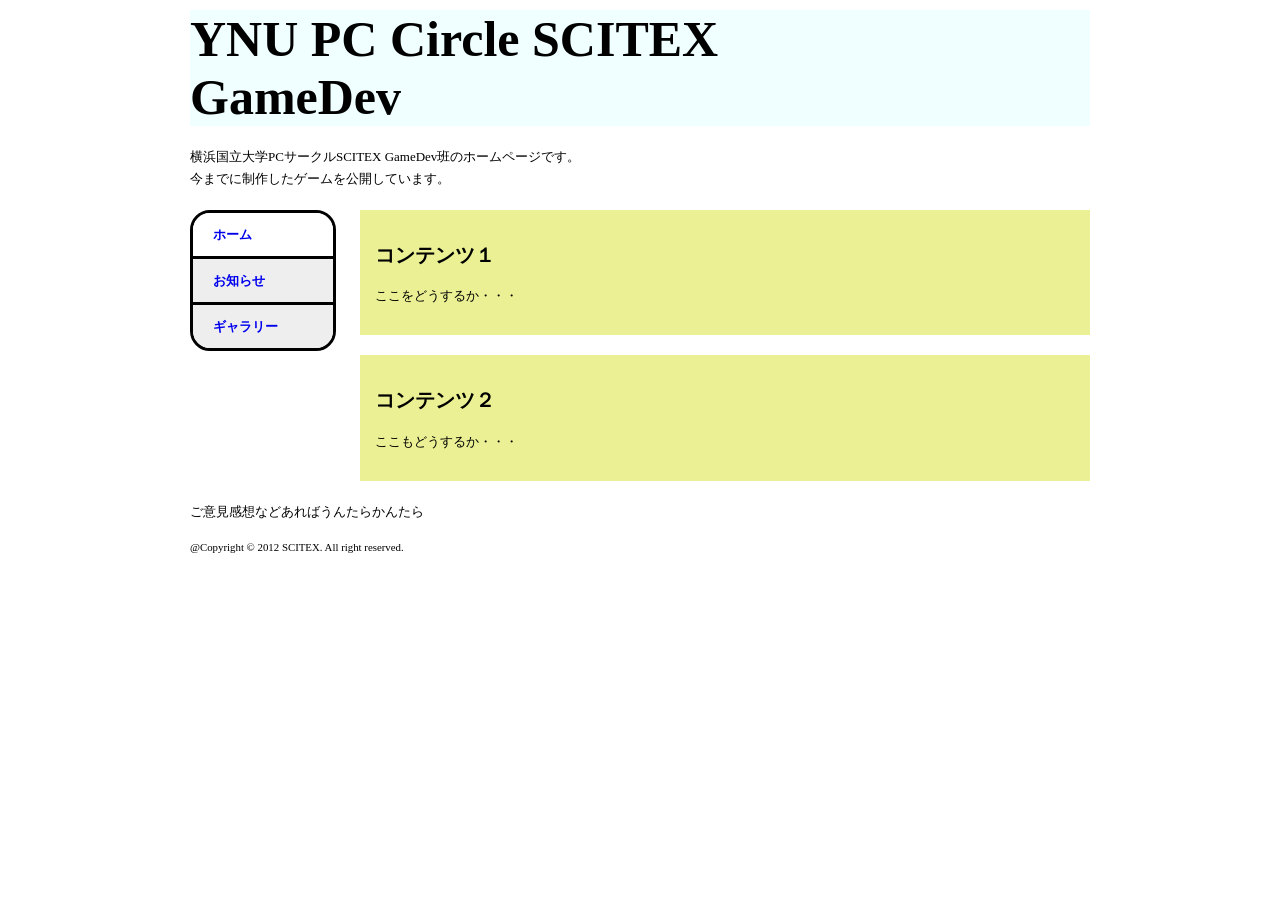
==== index.html @ aa685ec8 "ここらでリフレッシュ してみた" ====
﻿<!DOCTYPE html>
<html>
<head>
<meta http-equiv="Content-Type" content="text/html; charset=utf-8"/>
    <title></title>
    <link href="mainCSS.css" rel="stylesheet" type="text/css" />
</head>
<body>
    <div id="page">
        <div id="header">
            <header>
                <h1 id="title">YNU PC Circle SCITEX<br />GameDev</h1>
                <p>
                    横浜国立大学PCサークルSCITEX GameDev班のホームページです。<br />
                    今までに制作したゲームを公開しています。
                </p>
            </header>
        </div>

        <div id="side">
            <nav>
                <ul>
                    <li id="current"><a href="#">ホーム</a></li>
                    <li><a href="#">お知らせ</a></li>
                    <li id="last"><a href="#">ギャラリー</a></li>
                </ul>
            </nav>
        </div>

        <div id="main">
            <section>
                <h2>コンテンツ１</h2>
                <p>ここをどうするか・・・</p>
            </section>
            <section>
                <h2>コンテンツ２</h2>
                <p>ここもどうするか・・・</p>
            </section>
        </div>

        <div id="footer">
            <footer>       
                <aside>
                    <p>ご意見感想などあればうんたらかんたら</p>
                </aside>

                <p id="copyright"><small>@Copyright &copy 2012 SCITEX. All right reserved.</small></p>
            </footer>
        </div>

    </div>

</body>
</html>
---- mainCSS.css ----
﻿/*---基本構造-----------------------------------------------------*/
*
{
    font-family: Meiryo;
}
body
{
    margin: 0;
    padding: 0;
    font-size: small;
    color: black;
    background-color: white;
}

h1
{
    font-size: 50px;
}

h2
{
    font-size: 20px;
}

p
{
    line-height: 1.7;
}

/*---枠組み-------------------------------------------------------*/
#page
{
    margin: 0 auto;
    width: 900px;
}

#side
{
    width: 150px;
    float: left;
}

#main
{
    width: 750px;
    float: right;
}

footer
{
    clear: both;
}

/*---ヘッダ-------------------------------------------------------*/
header h1, header p
{
    display: block;
}

header p
{
    margin: 20px auto;
}

#title
{
    background-color: azure;
    margin: 10px auto;
}

/*---サイドメニュー------------------------------------------------*/
nav ul
{
    display: block;
    width:140px;
    float: left;
    overflow: hidden;
    margin: 0 auto;
    padding: 0;
    border: 3px solid black;
    line-height: 1.0;
    
    border-radius: 20px;
    -webkit-border-radius: 20px;
    -moz-border-radius: 20px;
}


nav li, nav a
{
    display: block;
}

nav li
{
    border-bottom: 3px solid black;
    background-color: #eee;
}

nav li
{
    padding: 15px 20px;
}

    nav li:hover
        {
            background-color: #aaa;
        }

nav a
{
    font-weight: bold;
    text-decoration: none;
}
    

nav #current 
{
    background-color: white;
}

#last
{
    border-bottom: none;
}

/*---メイン-------------------------------------------------------*/
#main section
{
    margin: 0 0 20px 20px; 
    padding: 15px;
    background-color: rgba(213, 226, 40, 0.50);
}

/*---フッター-----------------------------------------------------*/
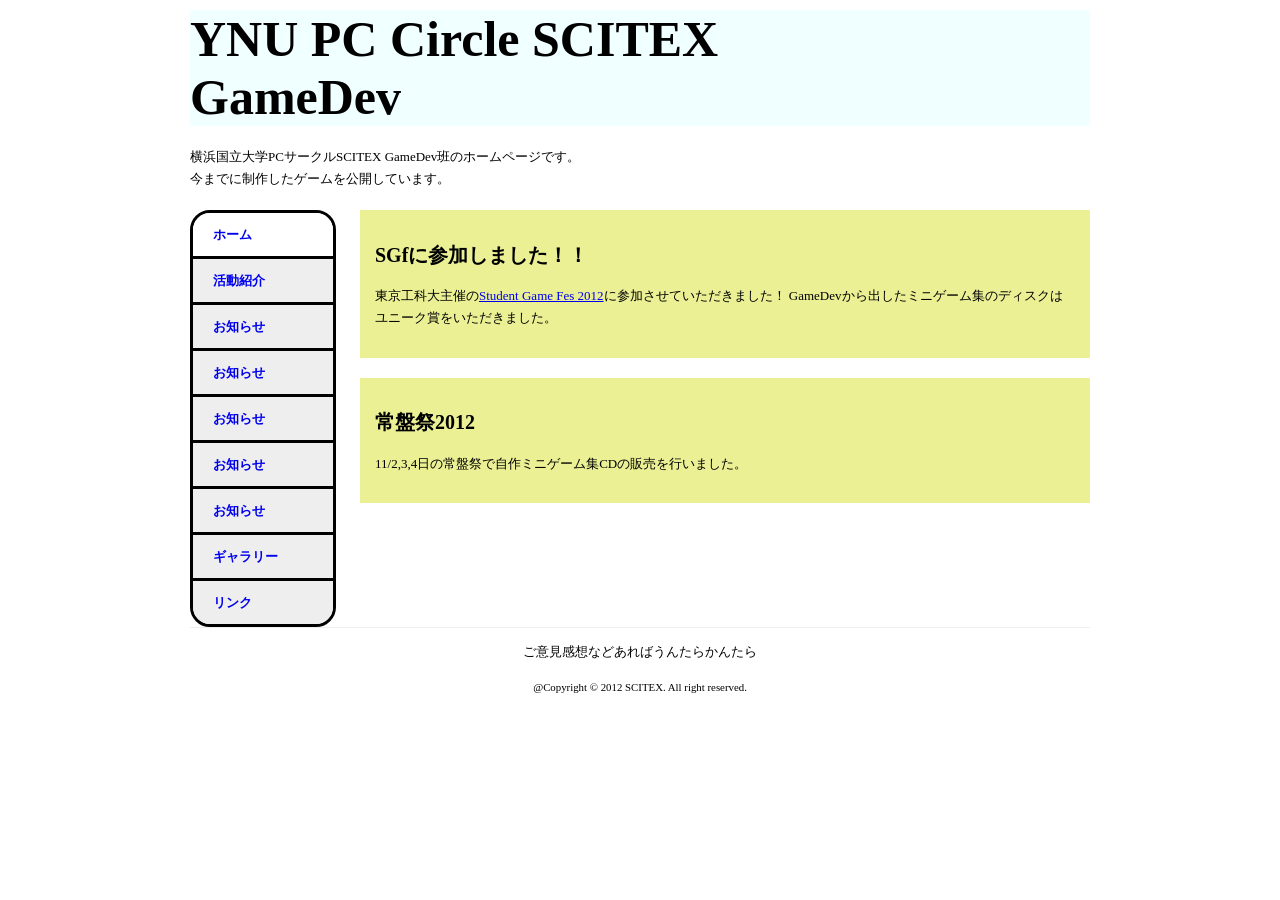
==== commit d00dea20: "うほっ" ====
--- a/index.html
+++ b/index.html
@@ -21,20 +21,29 @@
             <nav>
                 <ul>
                     <li id="current"><a href="#">ホーム</a></li>
+                    <li><a href="#">活動紹介</a></li>
                     <li><a href="#">お知らせ</a></li>
-                    <li id="last"><a href="#">ギャラリー</a></li>
+                    <li><a href="#">お知らせ</a></li>
+                    <li><a href="#">お知らせ</a></li>
+                    <li><a href="#">お知らせ</a></li>
+                    <li><a href="#">お知らせ</a></li>
+                    <li><a href="#">ギャラリー</a></li>
+                    <li id="last"><a href="#">リンク</a></li>
                 </ul>
             </nav>
         </div>
 
         <div id="main">
             <section>
-                <h2>コンテンツ１</h2>
-                <p>ここをどうするか・・・</p>
+                <h2>SGfに参加しました！！</h2>
+                <p>
+                    東京工科大主催の<a href="http://sgf2012.hp2.jp/">Student Game Fes 2012</a>に参加させていただきました！
+                    GameDevから出したミニゲーム集のディスクはユニーク賞をいただきました。
+                </p>
             </section>
             <section>
-                <h2>コンテンツ２</h2>
-                <p>ここもどうするか・・・</p>
+                <h2>常盤祭2012</h2>
+                <p>11/2,3,4日の常盤祭で自作ミニゲーム集CDの販売を行いました。</p>
             </section>
         </div>
 
--- a/mainCSS.css
+++ b/mainCSS.css
@@ -132,4 +132,14 @@
     background-color: rgba(213, 226, 40, 0.50);
 }
 
-/*---フッター-----------------------------------------------------*/+/*---フッター-----------------------------------------------------*/
+footer
+{
+    display: block;
+    border-top: 1px solid #eee;
+}
+
+footer #copyright, footer p
+{
+    text-align: center;
+}
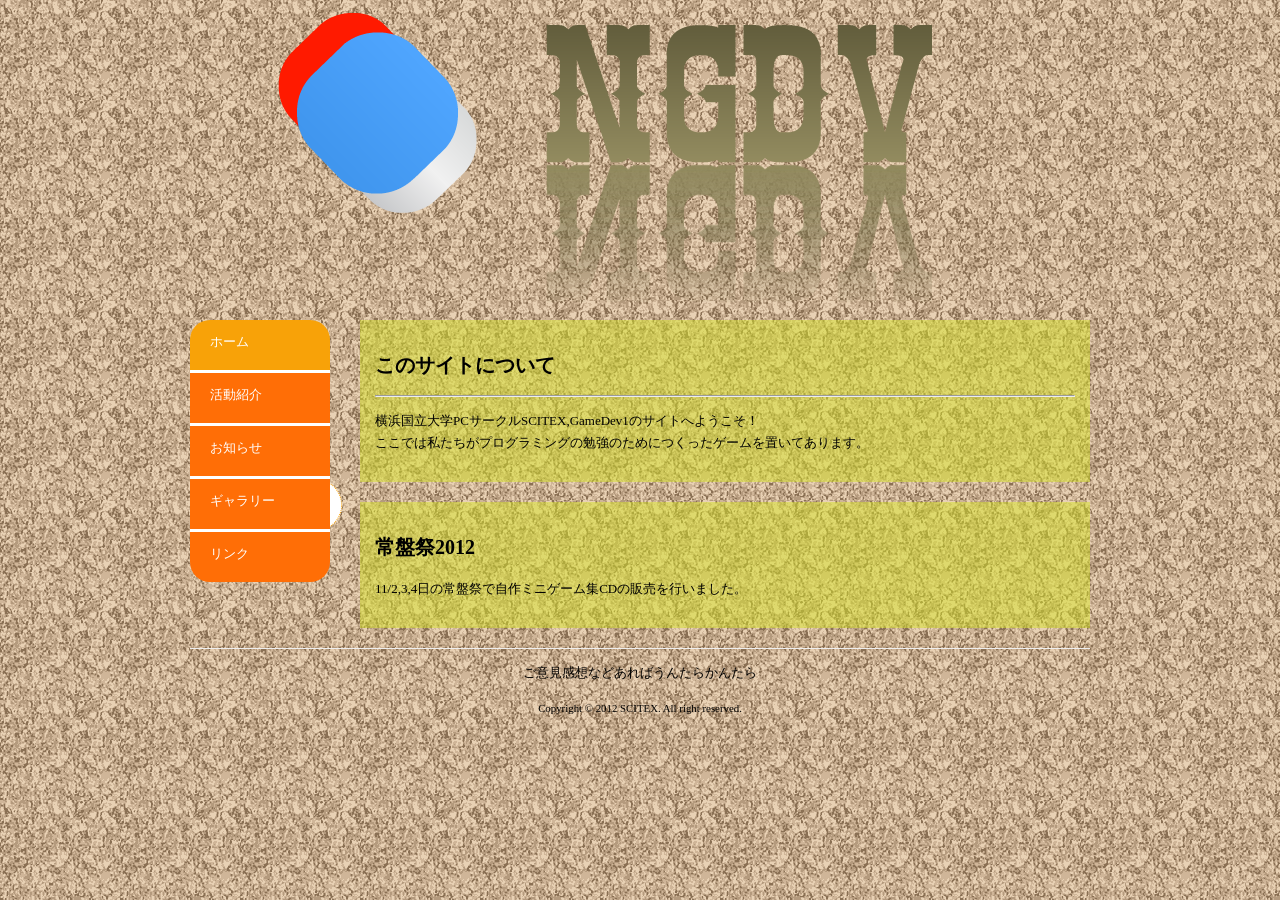
==== commit b0bd0e88: "整理" ====
--- a/index.html
+++ b/index.html
@@ -3,42 +3,45 @@
 <head>
 <meta http-equiv="Content-Type" content="text/html; charset=utf-8"/>
     <title></title>
-    <link href="mainCSS.css" rel="stylesheet" type="text/css" />
+    <link href="System/mainCSS.css" rel="stylesheet" type="text/css" />
+    <script type="text/javascript" src="System/Jquery.js"></script>
+    <script type="text/javascript" src="System/titleCanvas.js"></script>
 </head>
 <body>
     <div id="page">
         <div id="header">
             <header>
-                <h1 id="title">YNU PC Circle SCITEX<br />GameDev</h1>
-                <p>
-                    横浜国立大学PCサークルSCITEX GameDev班のホームページです。<br />
-                    今までに制作したゲームを公開しています。
-                </p>
+                <!--<h1 id="title">YNU PC Circle SCITEX<br />GameDev</h1>
+                <canvas id="titleCanvas" width="900" height="150"></canvas>-->
+               <div id="title"></div>
             </header>
         </div>
 
-        <div id="side">
+        <!--<?php require("header.html"); ?>-->
+
+        <div id="side"></div>
+        <div id="sidemenu">
             <nav>
                 <ul>
-                    <li id="current"><a href="#">ホーム</a></li>
+                    <li class="top" id="current"><a href="#">ホーム</a></li>
                     <li><a href="#">活動紹介</a></li>
                     <li><a href="#">お知らせ</a></li>
-                    <li><a href="#">お知らせ</a></li>
-                    <li><a href="#">お知らせ</a></li>
-                    <li><a href="#">お知らせ</a></li>
-                    <li><a href="#">お知らせ</a></li>
-                    <li><a href="#">ギャラリー</a></li>
-                    <li id="last"><a href="#">リンク</a></li>
+                    
+                    <li id="gallery"><a href="gallery/index.html">ギャラリー</a></li>
+                    <li class="childGallery"><a href="gallery/BlueSkyforPaperPlain/index.html">BlueSkyfor PaperPlain</a></li>
+                       
+                    <li class="last"><a href="#">リンク</a></li>
                 </ul>
             </nav>
         </div>
 
         <div id="main">
-            <section>
-                <h2>SGfに参加しました！！</h2>
+           <section>
+                <h2>このサイトについて</h2>
+                <hr />
                 <p>
-                    東京工科大主催の<a href="http://sgf2012.hp2.jp/">Student Game Fes 2012</a>に参加させていただきました！
-                    GameDevから出したミニゲーム集のディスクはユニーク賞をいただきました。
+                    横浜国立大学PCサークルSCITEX,GameDev1のサイトへようこそ！<br />
+                    ここでは私たちがプログラミングの勉強のためにつくったゲームを置いてあります。<br />
                 </p>
             </section>
             <section>
@@ -53,11 +56,71 @@
                     <p>ご意見感想などあればうんたらかんたら</p>
                 </aside>
 
-                <p id="copyright"><small>@Copyright &copy 2012 SCITEX. All right reserved.</small></p>
+                <p id="copyright"><small>Copyright &copy 2012 SCITEX. All right reserved.</small></p>
             </footer>
         </div>
 
     </div>
 
+            <!--<canvas id="backCanvas" width="900" height="1000"></canvas>
+            <script type="text/javascript">
+                var canvas = $("#backCanvas");
+                var context = canvas.get(0).getContext("2d");
+
+                function resizeCanvas() {
+                    originWidth = $("#backCanvas").parent().width();
+                    originHeight = $("#backCanvas").parent().height();
+                    $("#backCanvas").attr("width", originWidth);
+                    $("#backCanvas").attr("height", originHeight);
+                }
+
+                function Circle() {
+                    this.x = canvas.width() / 2;
+                    this.y = canvas.height() / 2;
+
+                    this.vX = 3;
+                    this.vY = 3;
+
+                    this.radius = 50;
+
+                    this.update = function () {
+                        this.x += this.vX;
+                        this.y += this.vY;
+                    }
+
+                    this.draw = function () {
+                        context.fillStyle = "rgba(255, 200, 200, 0.7)";
+                        context.beginPath();
+                        context.arc(this.x, this.y, this.radius, 0, Math.PI * 2, false);
+                        context.closePath();
+                        context.fill();
+                    }
+                }
+
+                function Set() {
+                    alert("gada");
+                    var circle = new Circle();
+                    Animation();
+                }
+
+                function Animation() {
+                    context.clearRect(0, 0, canvas.width(), canvas.height());
+                    circle.update();
+
+                    if (canvas.width() < (circle.x + circle.radius) || (circle.x - circle.radius) < 0) {
+                        circle.vX *= -1;
+                    } if (canvas.height() < (circle.y + circle.radius) || (circle.y - circle.radius) < 0) {
+                        circle.vY *= -1;
+                    }
+
+                    circle.draw();
+
+                    setTimeout(Animation, 33);
+                }
+
+                $(document).ready(Set);
+                $(window).bind("resize",resizeCanvas);
+            </script>-->
+
 </body>
 </html>
--- a/System/mainCSS.css
+++ b/System/mainCSS.css
@@ -0,0 +1,238 @@
+﻿/*---基本構造-----------------------------------------------------*/
+*
+{
+    font-family: Meiryo;
+}
+body
+{
+    margin: 0;
+    padding: 0;
+    font-size: small;
+    color: black;
+    background: /*url([data-uri]) repeat;*/
+                  url(bg.gif) repeat; 
+}
+
+h1
+{
+    font-size: 50px;
+}
+
+h2
+{
+    font-size: 20px;
+}
+
+p
+{
+    display: block;
+    line-height: 1.7;
+}
+    p#setsumei
+    {
+        margin: 0 0 15px 35px;
+    }
+
+/*---枠組み-------------------------------------------------------*/
+#page
+{
+    margin: 0 auto;
+    width: 900px;
+    z-index: 1;
+}
+
+#side
+{
+    position:relative;
+    width: 150px;
+    float: left;
+    z-index: 2;
+}
+
+#main
+{
+    position:relative;
+    width: 750px;
+    float: right;
+    z-index: 0;
+}
+
+footer
+{
+    clear: both;
+}
+
+/*---ヘッダ-------------------------------------------------------*/
+div#header
+{
+    position: relative;
+    margin-bottom: 10px;
+}
+
+header #title
+{
+    position: relative;
+    background: url(Titlelogo.png);
+    /*top: -100px;*/
+    height: 300px;
+    border-radius: 20px;
+    -webkit-border-radius: 20px;
+    -moz-border-radius: 20px;
+}
+
+header h1, header p
+{
+    position: absolute;
+    display: block;
+    z-index: 1;
+}
+
+header p
+{
+    margin: 20px auto;
+}
+
+#title
+{
+    width: 900px;
+    height: 150px;
+    /*background-color: azure;*/
+    margin: 10px auto;
+}
+
+header canvas
+{
+    position: absolute;
+    top: 0;
+    z-index: 0;  
+    margin: 0;
+    padding: 0;
+}
+
+/*---サイドメニュー------------------------------------------------*/
+
+
+nav ul
+{
+    position: absolute;
+    display: block;
+    width:300px;
+    float: left;
+    overflow: hidden;
+    margin: 0 auto;
+    padding: 0;
+    border: none;
+    line-height: 1.0;
+    
+    border-radius: 20px;
+    -webkit-border-radius: 20px;
+    -moz-border-radius: 20px;
+}
+
+
+
+nav li, nav a
+{
+    display: block;
+}
+
+
+nav li
+{
+    position: relative;
+    border-bottom: 3px solid white;
+    background-color: #ff6e06;
+    width: 140px;
+    height: 50px;
+    padding: 0;
+    margin: 0;
+    z-index: 2;
+    
+}
+nav li:hover
+        {
+            background-color: #f85908;
+        }
+
+li.childGallery
+{
+    position: relative;
+    background-color: white;
+    border: 1px dotted orange;
+    width: 150px;
+    top: -53px;
+    z-index: 1;
+    -moz-transition-property: -moz-transform;
+    -moz-transition-duration: 0.5s;
+    border-radius: 50px;
+}
+li.childGallery:hover
+{
+    background-color: white;
+    -moz-transform: translateX(130px);
+}
+li.childGallery a
+{
+    color: #999;
+}
+
+
+nav a
+{
+    text-decoration: none;
+    color: white;
+    margin: 0;
+    padding: 15px 20px;
+     
+}
+
+li#childGallery a
+{
+    width: 170px;
+}
+
+nav #current 
+{
+    background-color: #f8a208;
+}
+
+li.top
+{
+    border-top-right-radius: 20px;
+    -webkit-border-top-right-radius: 20px;
+    -moz-border-radius-topright: 20px;
+}
+
+li.last
+{
+    top: -52px;
+    border-bottom: none;
+    border-bottom-right-radius: 20px;
+    -webkit-border-bottom-right-radius: 20px;
+    -moz-border-radius-bottomright: 20px;
+    border-bottom-left-radius: 20px;
+    -webkit-border-bottom-left-radius: 20px;
+    -moz-border-radius-bottomleft: 20px;
+}
+
+
+/*---メイン-------------------------------------------------------*/
+#main section
+{
+   
+    margin: 0 0 20px 20px; 
+    padding: 15px;
+    background-color: rgba(213, 226, 40, 0.50);
+}
+
+/*---フッター-----------------------------------------------------*/
+footer
+{
+    display: block;
+    border-top: 1px solid #eee;
+}
+
+footer #copyright, footer p
+{
+    text-align: center;
+}
